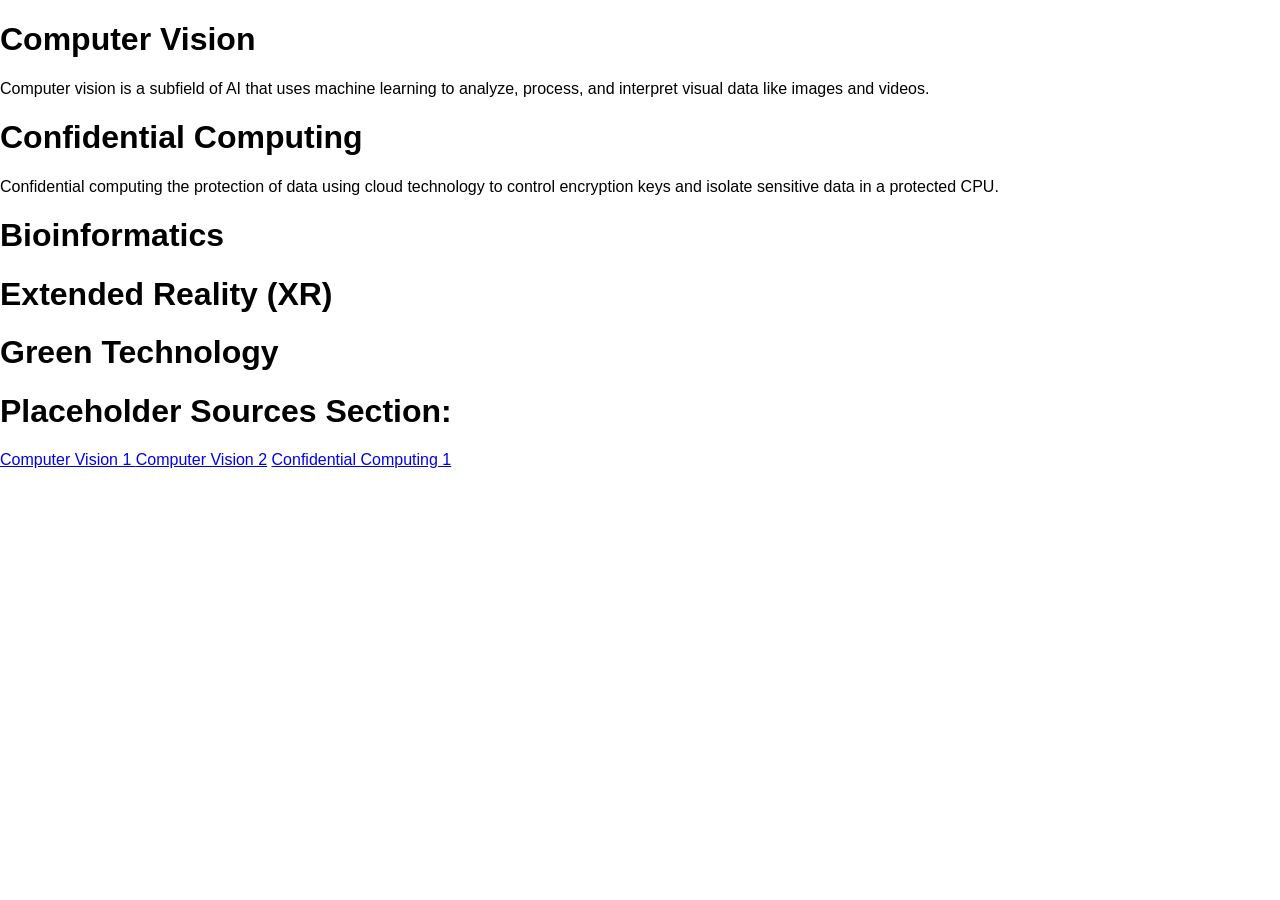
==== brendan/index.html @ 7c13d61e "Added Emerging Technology Descriptions (CV, CC)" ====
<!DOCTYPE html>
<html lang="en">
	<head>
		<style>
			body {
				margin: 0;
				font-family: 'Segoe UI', Tahoma, Geneva, Verdana, sans-serif;
			}
		</style>
	</head>
	
	<body>
		<h1>Computer Vision</h1>
			<p>
				Computer vision is a subfield of AI that uses machine learning to analyze, process, and interpret visual data
				like images and videos.
			</p>
		<h1>Confidential Computing</h1>
			<p>
				Confidential computing the protection of data using cloud technology to control encryption keys and isolate
				sensitive data in a protected CPU.
			</p>
		<h1>Bioinformatics</h1>
			<p>

			</p>
		<h1>Extended Reality (XR)</h1>
			<p>

			</p>
		<h1>Green Technology</h1>
			<p>

			</p>

		<h1>Placeholder Sources Section:</h1>
		<a href="https://montrealethics.ai/computer-vision-surveillance-and-social-control/#:~:text=Computer%20vision%20is%20watching%20you,that%20scares%20many%20of%20us?">
			Computer Vision 1
		</a>

		<a href="https://www.ibm.com/think/topics/computer-vision">Computer Vision 2</a>

		<a href="https://www.ibm.com/think/topics/confidential-computing#:~:text=Confidential%20computing%20is%20a%20cloud,use%20during%20processing%20or%20runtime.">
			Confidential Computing 1
		</a>

		<a></a>

		<a></a>
		
		<a></a>
	</body>
</html>
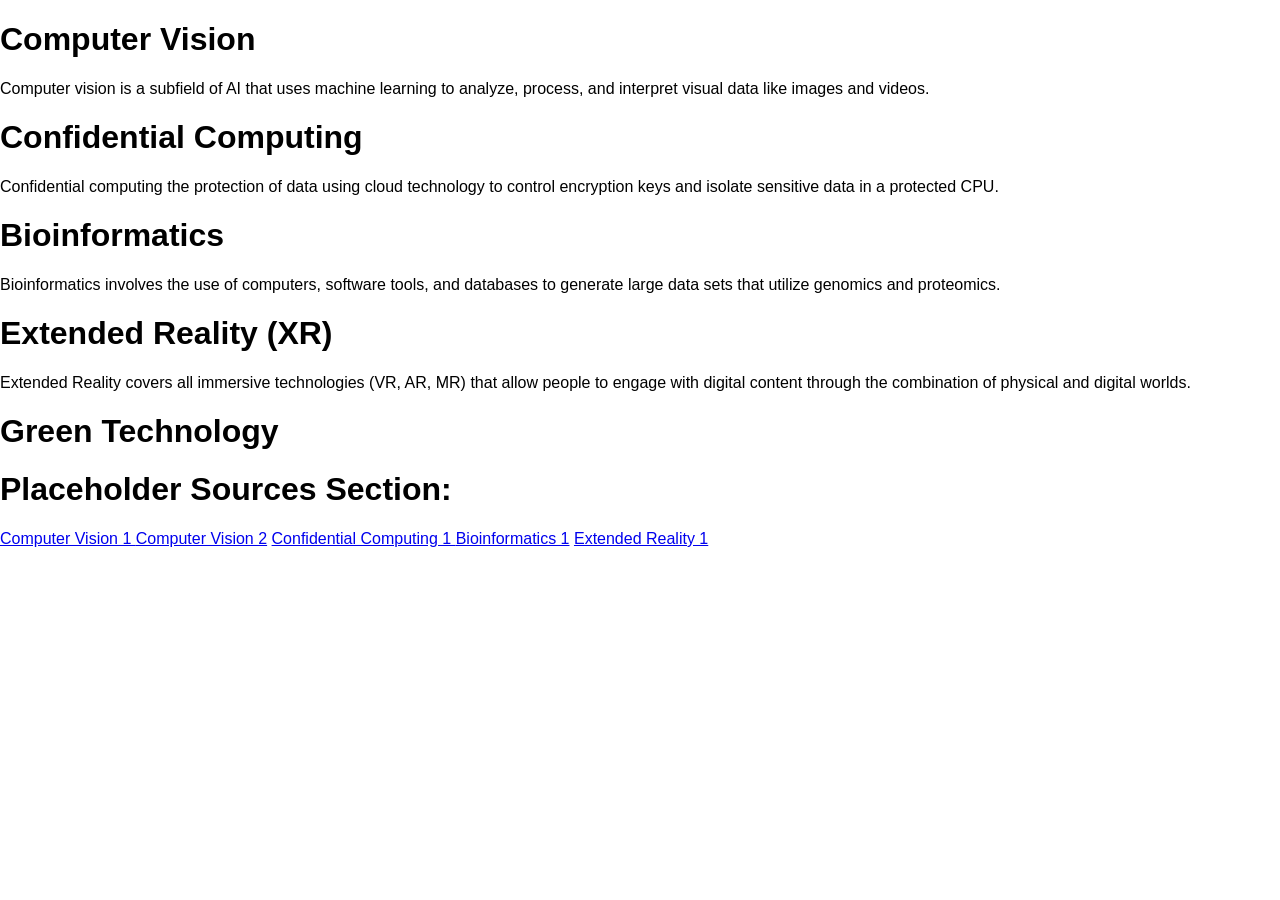
==== commit 3b34bf71: "Finished Emerging Area Descriptions" ====
--- a/brendan/index.html
+++ b/brendan/index.html
@@ -22,11 +22,13 @@
 			</p>
 		<h1>Bioinformatics</h1>
 			<p>
-
+				Bioinformatics involves the use of computers, software tools, and databases to generate large data sets that
+				utilize genomics and proteomics.
 			</p>
 		<h1>Extended Reality (XR)</h1>
 			<p>
-
+				Extended Reality covers all immersive technologies (VR, AR, MR) that allow people to engage with digital content
+				through the combination of physical and digital worlds.
 			</p>
 		<h1>Green Technology</h1>
 			<p>
@@ -44,9 +46,9 @@
 			Confidential Computing 1
 		</a>
 
-		<a></a>
+		<a href="https://www.scq.ubc.ca/what-is-bioinformatics/">Bioinformatics 1</a>
 
-		<a></a>
+		<a href="https://www.autodesk.com/design-make/articles/what-is-xr">Extended Reality 1</a>
 		
 		<a></a>
 	</body>
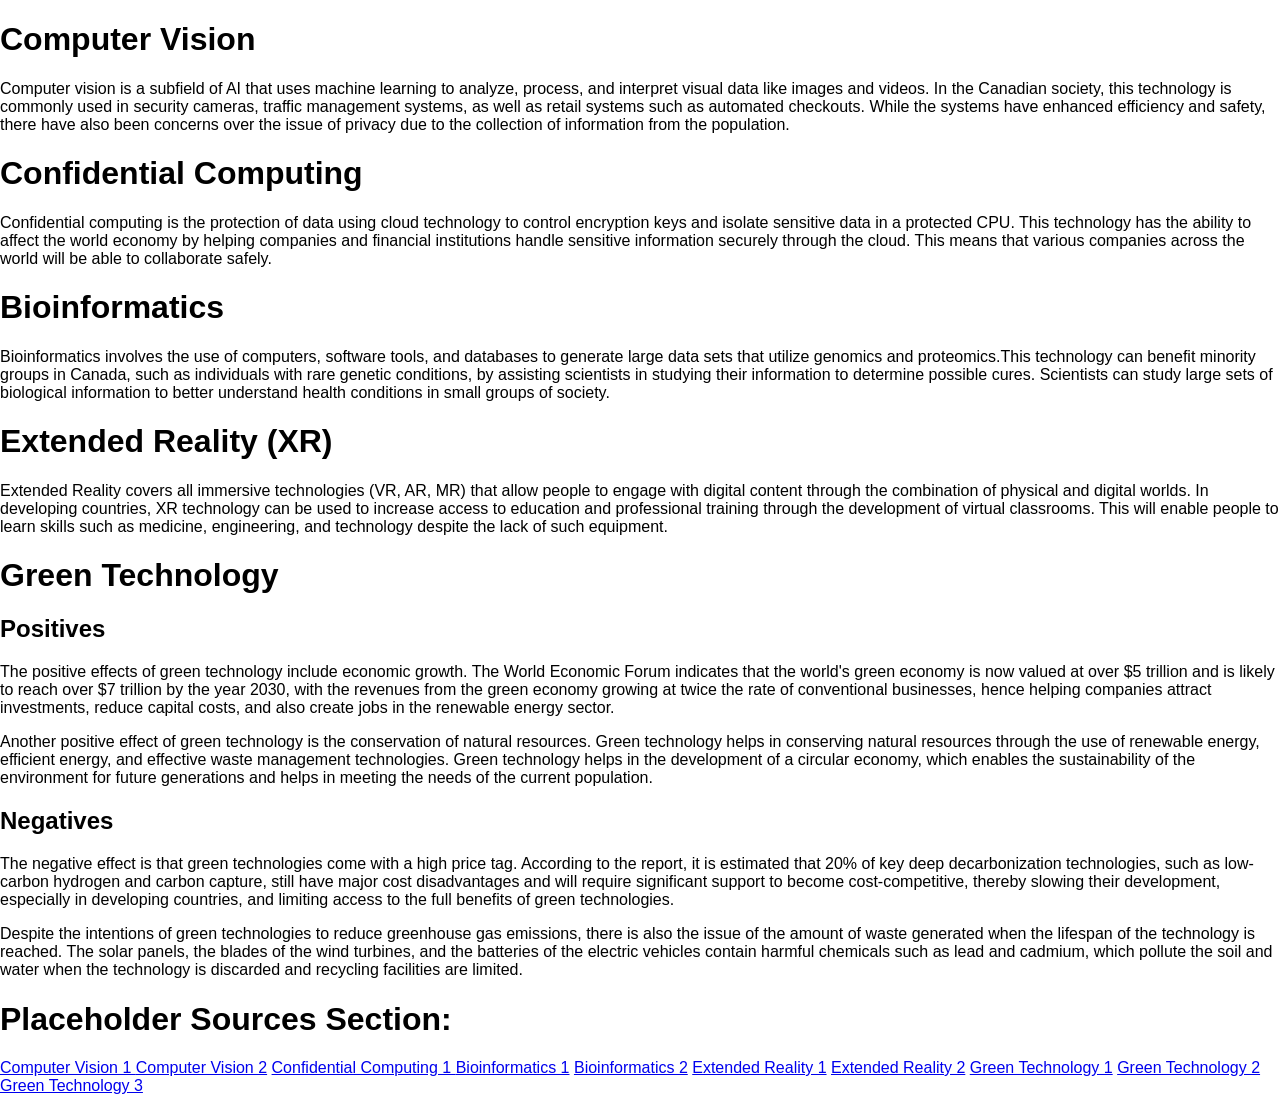
==== commit 03ff6025: "Finished Emerging Areas, Finished Placeholder Sources" ====
--- a/brendan/index.html
+++ b/brendan/index.html
@@ -13,28 +13,60 @@
 		<h1>Computer Vision</h1>
 			<p>
 				Computer vision is a subfield of AI that uses machine learning to analyze, process, and interpret visual data
-				like images and videos.
+				like images and videos. In the Canadian society, this technology is commonly used in security cameras, traffic management
+				systems, as well as retail systems such as automated checkouts. While the systems have enhanced efficiency and safety,
+				there have also been concerns over the issue of privacy due to the collection of information from the population.
 			</p>
 		<h1>Confidential Computing</h1>
 			<p>
-				Confidential computing the protection of data using cloud technology to control encryption keys and isolate
-				sensitive data in a protected CPU.
+				Confidential computing is the protection of data using cloud technology to control encryption keys and isolate
+				sensitive data in a protected CPU. This technology has the ability to affect the world economy by helping companies and
+				financial institutions handle sensitive information securely through the cloud. This means that various companies across
+				the world will be able to collaborate safely.
 			</p>
 		<h1>Bioinformatics</h1>
 			<p>
 				Bioinformatics involves the use of computers, software tools, and databases to generate large data sets that
-				utilize genomics and proteomics.
+				utilize genomics and proteomics.This technology can benefit minority groups in Canada, such as individuals with rare
+				genetic conditions, by assisting scientists in studying their information to determine possible cures. Scientists can
+				study large sets of biological information to better understand health conditions in small groups of society.
 			</p>
 		<h1>Extended Reality (XR)</h1>
 			<p>
 				Extended Reality covers all immersive technologies (VR, AR, MR) that allow people to engage with digital content
-				through the combination of physical and digital worlds.
+				through the combination of physical and digital worlds. In developing countries, XR technology can be used to increase
+				access to education and professional training through the development of virtual classrooms. This will enable people to
+				learn skills such as medicine, engineering, and technology despite the lack of such equipment.
 			</p>
 		<h1>Green Technology</h1>
+		<h2>Positives</h2>
 			<p>
-
+				The positive effects of green technology include economic growth. The World Economic Forum indicates that the world's
+				green economy is now valued at over $5 trillion and is likely to reach over $7 trillion by the year 2030, with the
+				revenues from the green economy growing at twice the rate of conventional businesses, hence helping companies attract
+				investments, reduce capital costs, and also create jobs in the renewable energy sector.
+			</p>
+			
+			<p>
+				Another positive effect of green technology is the conservation of natural resources. Green technology helps in
+				conserving natural resources through the use of renewable energy, efficient energy, and effective waste management
+				technologies. Green technology helps in the development of a circular economy, which enables the sustainability of the
+				environment for future generations and helps in meeting the needs of the current population.
+			</p>
+		<h2>Negatives</h2>
+			<p>
+				The negative effect is that green technologies come with a high price tag. According to the report, it is estimated that
+				20% of key deep decarbonization technologies, such as low-carbon hydrogen and carbon capture, still have major cost
+				disadvantages and will require significant support to become cost-competitive, thereby slowing their development,
+				especially in developing countries, and limiting access to the full benefits of green technologies.
 			</p>
 
+			<p>
+				Despite the intentions of green technologies to reduce greenhouse gas emissions, there is also the issue of the amount of
+				waste generated when the lifespan of the technology is reached. The solar panels, the blades of the wind turbines, and the
+				batteries of the electric vehicles contain harmful chemicals such as lead and cadmium, which pollute the soil and water
+				when the technology is discarded and recycling facilities are limited.
+			</p>
 		<h1>Placeholder Sources Section:</h1>
 		<a href="https://montrealethics.ai/computer-vision-surveillance-and-social-control/#:~:text=Computer%20vision%20is%20watching%20you,that%20scares%20many%20of%20us?">
 			Computer Vision 1
@@ -48,8 +80,14 @@
 
 		<a href="https://www.scq.ubc.ca/what-is-bioinformatics/">Bioinformatics 1</a>
 
+		<a href="https://genomecanada.ca/genomics/bioinformatics/">Bioinformatics 2</a>
+
 		<a href="https://www.autodesk.com/design-make/articles/what-is-xr">Extended Reality 1</a>
 		
-		<a></a>
+		<a href="https://www.unesco.org/en/articles/immersive-technology-supports-education-developing-countries">Extended Reality 2</a>
+
+		<a href="https://www.ibm.com/think/topics/green-technology">Green Technology 1</a>
+		<a href="https://pollution.sustainability-directory.com/question/what-are-the-drawbacks-of-green-tech/">Green Technology 2</a>
+		<a href="https://www.weforum.org/press/2025/12/the-multi-trillion-dollar-growth-opportunity-new-report-shows-green-economy-expected-to-surpass-7-trillion-in-annual-value-by-2030/">Green Technology 3</a>
 	</body>
 </html>
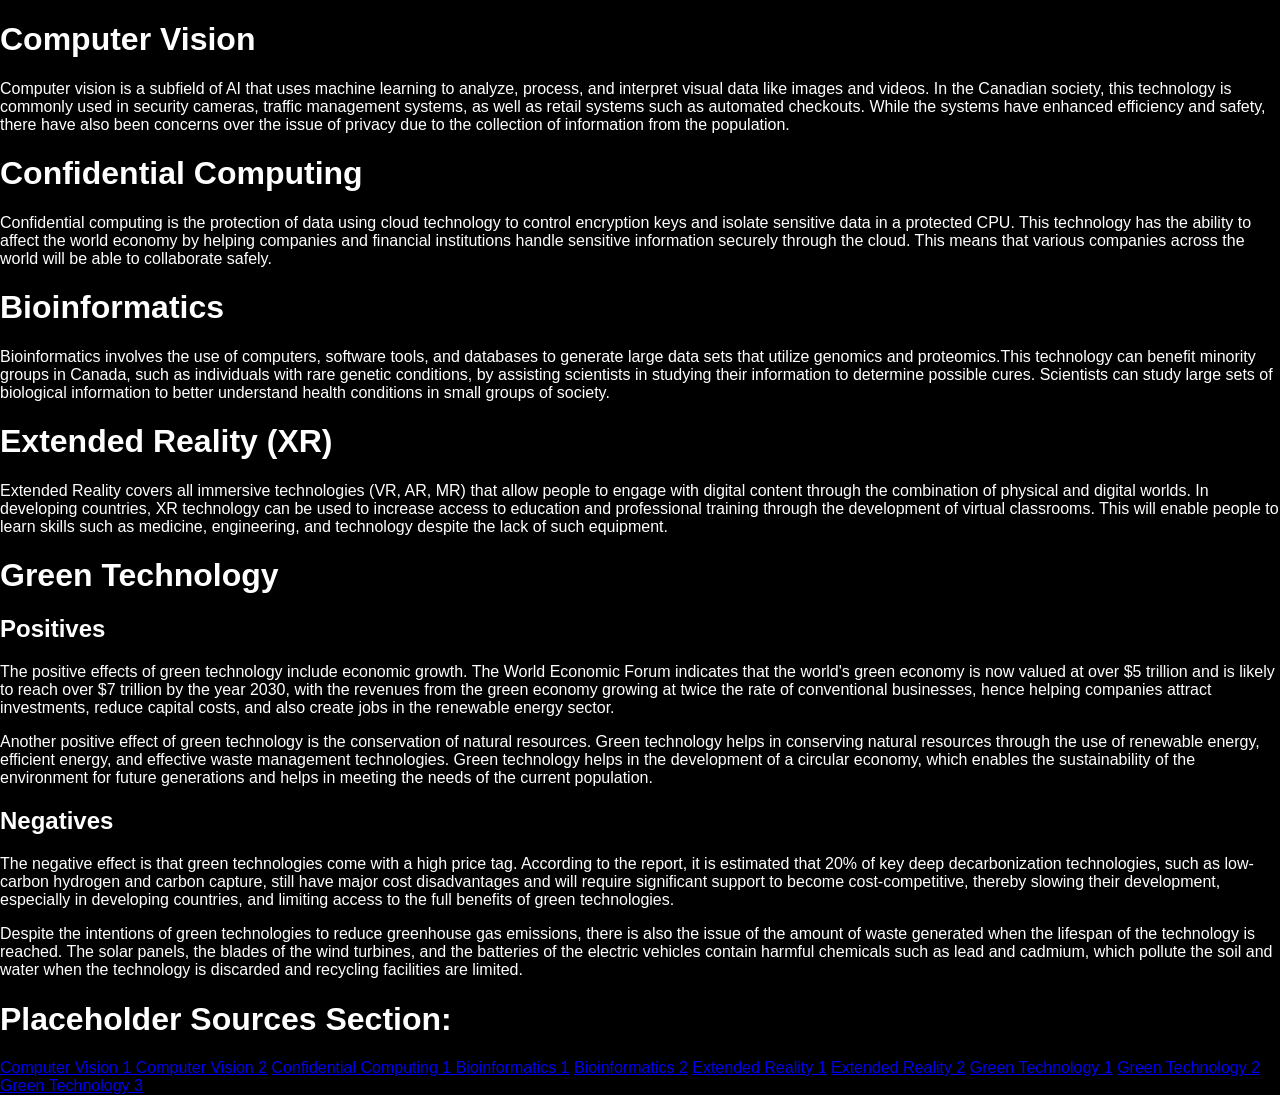
==== commit f4f544e5: "Added Separate HTML Files" ====
--- a/brendan/index.html
+++ b/brendan/index.html
@@ -5,6 +5,8 @@
 			body {
 				margin: 0;
 				font-family: 'Segoe UI', Tahoma, Geneva, Verdana, sans-serif;
+				color: white;
+				background-color: black;
 			}
 		</style>
 	</head>
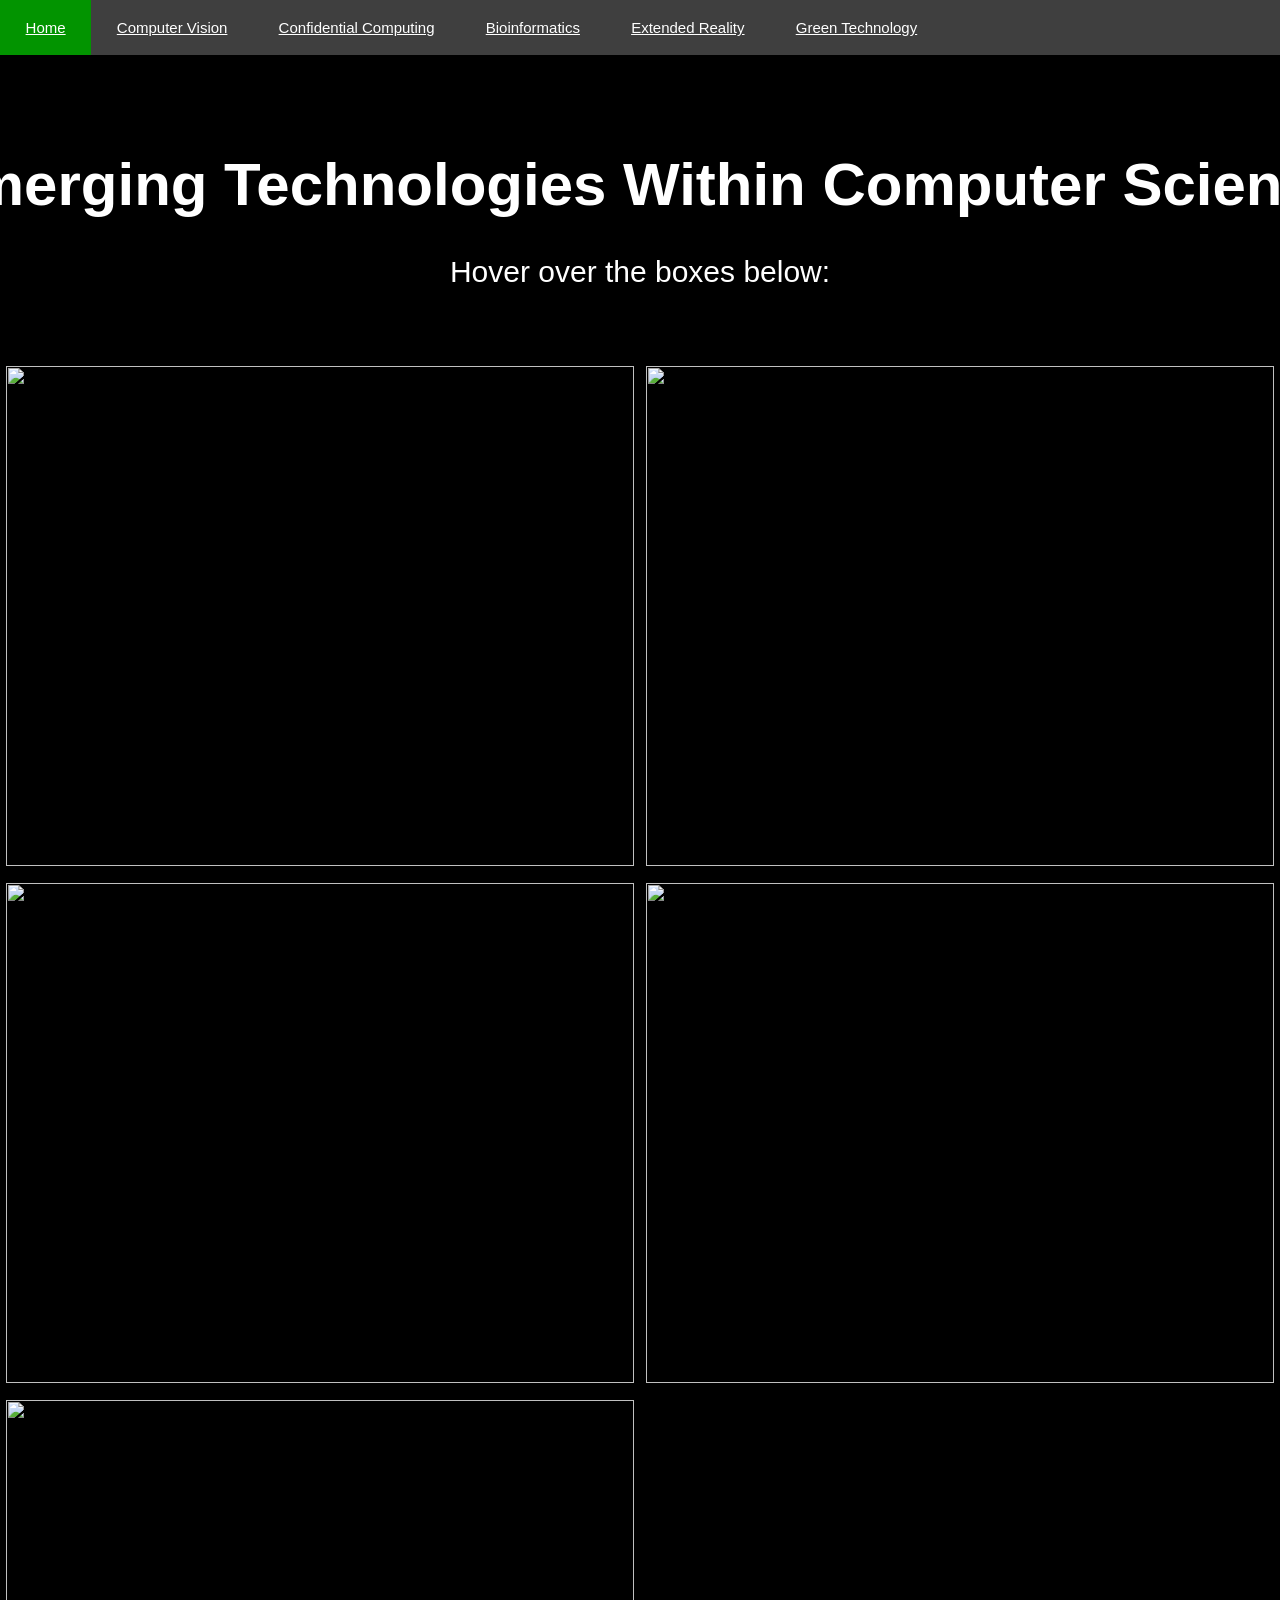
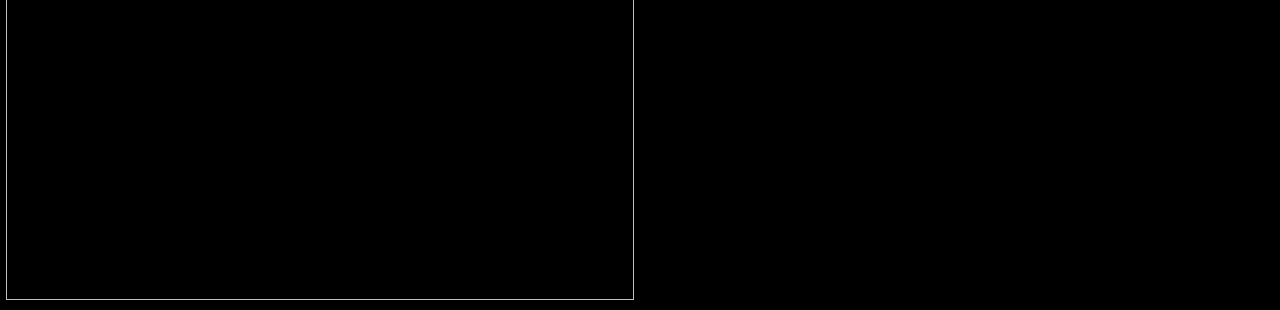
==== commit 86ff9869: "Added CSS to index and moved content to corresponding file" ====
--- a/brendan/index.html
+++ b/brendan/index.html
@@ -8,88 +8,112 @@
 				color: white;
 				background-color: black;
 			}
+			.center {
+				position: absolute;
+				left: 50%;
+				transform: translateX(-50%);
+			}
+			.topnav {
+                overflow: hidden;
+                background-color: rgb(63, 63, 63);
+            }
+            .topnav a {
+                float: left;
+                color: white;
+                text-align: center;
+                padding: 1.5% 2%;
+                font-size: 15px;
+            }
+            .topnav a:hover {
+                background-color: white;
+                color: black;
+            }
+            .topnav a.active {
+                background-color: rgb(2, 148, 0);
+                color: white;
+            }
+            .grid {
+                display: grid;
+                justify-content: center;
+                width: 100%;
+                grid-template-columns: 1fr 1fr;
+            }
+            .container {
+                position: relative;
+                width: 98%;
+                margin: 1%;
+                object-fit: cover;
+            }
+            .container:hover .image {
+                opacity: 0.2;
+            }
+            .container:hover .middle {
+                opacity: 1;
+            }
+            .image {
+                opacity: 1;
+                width: 100%;
+                height: 500px;
+                object-fit: cover;
+                transition: .5 ease;
+            }
+            .middle {
+                transition: .5 ease;
+                opacity: 0;
+                position: absolute;
+                top: 50%;
+                left: 50%;
+                transform: translateX(-50%);
+				transform: translateZ(-50%);
+                text-align: center;
+            }
+            .text-box {
+                background-color: rgb(2, 148, 0);
+                color: white;
+                font-size: 32px;
+                padding: 16px 32px;
+            }
 		</style>
 	</head>
 	
 	<body>
-		<h1>Computer Vision</h1>
-			<p>
-				Computer vision is a subfield of AI that uses machine learning to analyze, process, and interpret visual data
-				like images and videos. In the Canadian society, this technology is commonly used in security cameras, traffic management
-				systems, as well as retail systems such as automated checkouts. While the systems have enhanced efficiency and safety,
-				there have also been concerns over the issue of privacy due to the collection of information from the population.
-			</p>
-		<h1>Confidential Computing</h1>
-			<p>
-				Confidential computing is the protection of data using cloud technology to control encryption keys and isolate
-				sensitive data in a protected CPU. This technology has the ability to affect the world economy by helping companies and
-				financial institutions handle sensitive information securely through the cloud. This means that various companies across
-				the world will be able to collaborate safely.
-			</p>
-		<h1>Bioinformatics</h1>
-			<p>
-				Bioinformatics involves the use of computers, software tools, and databases to generate large data sets that
-				utilize genomics and proteomics.This technology can benefit minority groups in Canada, such as individuals with rare
-				genetic conditions, by assisting scientists in studying their information to determine possible cures. Scientists can
-				study large sets of biological information to better understand health conditions in small groups of society.
-			</p>
-		<h1>Extended Reality (XR)</h1>
-			<p>
-				Extended Reality covers all immersive technologies (VR, AR, MR) that allow people to engage with digital content
-				through the combination of physical and digital worlds. In developing countries, XR technology can be used to increase
-				access to education and professional training through the development of virtual classrooms. This will enable people to
-				learn skills such as medicine, engineering, and technology despite the lack of such equipment.
-			</p>
-		<h1>Green Technology</h1>
-		<h2>Positives</h2>
-			<p>
-				The positive effects of green technology include economic growth. The World Economic Forum indicates that the world's
-				green economy is now valued at over $5 trillion and is likely to reach over $7 trillion by the year 2030, with the
-				revenues from the green economy growing at twice the rate of conventional businesses, hence helping companies attract
-				investments, reduce capital costs, and also create jobs in the renewable energy sector.
-			</p>
+		<div class="topnav">
+			<a href="/index.html" class="active">Home</a>
+			<a href="computer_vision.html">Computer Vision</a>
+			<a href="confidential_computing.html">Confidential Computing</a>
+			<a href="bioinformatics.html">Bioinformatics</a>
+			<a href="extended_reality.html">Extended Reality</a>
+			<a href="green_technology.html">Green Technology</a>
+		</div>
+		<br><br><br>
+			<h1 class="center" style="font-size: 60px; white-space: nowrap;">Emerging Technologies Within Computer Science</h1>
+			<p class="center" style="font-size: 30px; top: 25%;">Hover over the boxes below:</p>
+		<br>
+		<div class="grid" style="position: absolute; top: 40%;">
+			<div class="container">
+				<a href="computer_vision.html"><img class="image" src="https://cdn.prod.website-files.com/6175511828685f75c55ed014/61a4d8bb4f39c36c882a8566_Computer-Vision.jpg"></a>
+				<div class="middle"><a class="text-box" href="computer_vision.html">Computer Vision</a></div>
+			</div>
+
+			<div class="container">
+				<a href="confidential_computing.html"><img class="image" src="https://cdn.aglty.io/fortanix/blog/01june2023/confidential-computing.webp"></a>
+				<div class="middle"><a class="text-box" href="confidential_computing.html">Confidential Computing</a></div>
+			</div>
+
+			<div class="container">
+				<a href="bioinformatics.html"><img class="image" src="https://www.eitdeeptechtalent.eu/wp-content/uploads/gb/ir_cache/2023/09/course-image-2-aspect-ratio-1852-1378-1.png/750_558_75_course-image-2-aspect-ratio-1852-1378-1.png.webp"></a>
+				<div class="middle"><a class="text-box" href="bioinformatics.html">Bioinformatics</a></div>
+			</div>
 			
-			<p>
-				Another positive effect of green technology is the conservation of natural resources. Green technology helps in
-				conserving natural resources through the use of renewable energy, efficient energy, and effective waste management
-				technologies. Green technology helps in the development of a circular economy, which enables the sustainability of the
-				environment for future generations and helps in meeting the needs of the current population.
-			</p>
-		<h2>Negatives</h2>
-			<p>
-				The negative effect is that green technologies come with a high price tag. According to the report, it is estimated that
-				20% of key deep decarbonization technologies, such as low-carbon hydrogen and carbon capture, still have major cost
-				disadvantages and will require significant support to become cost-competitive, thereby slowing their development,
-				especially in developing countries, and limiting access to the full benefits of green technologies.
-			</p>
-
-			<p>
-				Despite the intentions of green technologies to reduce greenhouse gas emissions, there is also the issue of the amount of
-				waste generated when the lifespan of the technology is reached. The solar panels, the blades of the wind turbines, and the
-				batteries of the electric vehicles contain harmful chemicals such as lead and cadmium, which pollute the soil and water
-				when the technology is discarded and recycling facilities are limited.
-			</p>
-		<h1>Placeholder Sources Section:</h1>
-		<a href="https://montrealethics.ai/computer-vision-surveillance-and-social-control/#:~:text=Computer%20vision%20is%20watching%20you,that%20scares%20many%20of%20us?">
-			Computer Vision 1
-		</a>
-
-		<a href="https://www.ibm.com/think/topics/computer-vision">Computer Vision 2</a>
-
-		<a href="https://www.ibm.com/think/topics/confidential-computing#:~:text=Confidential%20computing%20is%20a%20cloud,use%20during%20processing%20or%20runtime.">
-			Confidential Computing 1
-		</a>
-
-		<a href="https://www.scq.ubc.ca/what-is-bioinformatics/">Bioinformatics 1</a>
-
-		<a href="https://genomecanada.ca/genomics/bioinformatics/">Bioinformatics 2</a>
-
-		<a href="https://www.autodesk.com/design-make/articles/what-is-xr">Extended Reality 1</a>
-		
-		<a href="https://www.unesco.org/en/articles/immersive-technology-supports-education-developing-countries">Extended Reality 2</a>
-
-		<a href="https://www.ibm.com/think/topics/green-technology">Green Technology 1</a>
-		<a href="https://pollution.sustainability-directory.com/question/what-are-the-drawbacks-of-green-tech/">Green Technology 2</a>
-		<a href="https://www.weforum.org/press/2025/12/the-multi-trillion-dollar-growth-opportunity-new-report-shows-green-economy-expected-to-surpass-7-trillion-in-annual-value-by-2030/">Green Technology 3</a>
+			<div class="container">
+				<a href="extended_reality.html"><img class="image" src="https://sloanreview.mit.edu/wp-content/uploads/2019/12/FR-Morvan-Extended-Virtual-Augmented-Reality-2400-1290x860.jpg"></a>
+				<div class="middle"><a class="text-box" href="extended_reality.html">Extended Reality</a></div>
+			</div>
+						
+			<div class="container">
+				<a href="green_technology.html"><img class="image" src="https://mcsolutions.vn/wp-content/uploads/2024/07/Insufficient-Infrastructure-Obstacles-to-the-Adoption-of-Green-Technology-.png"></a>
+				<div class="middle"><a class="text-box" href="green_technology.html">Green Technology</a></div>
+			</div>
+		</div>
 	</body>
 </html>
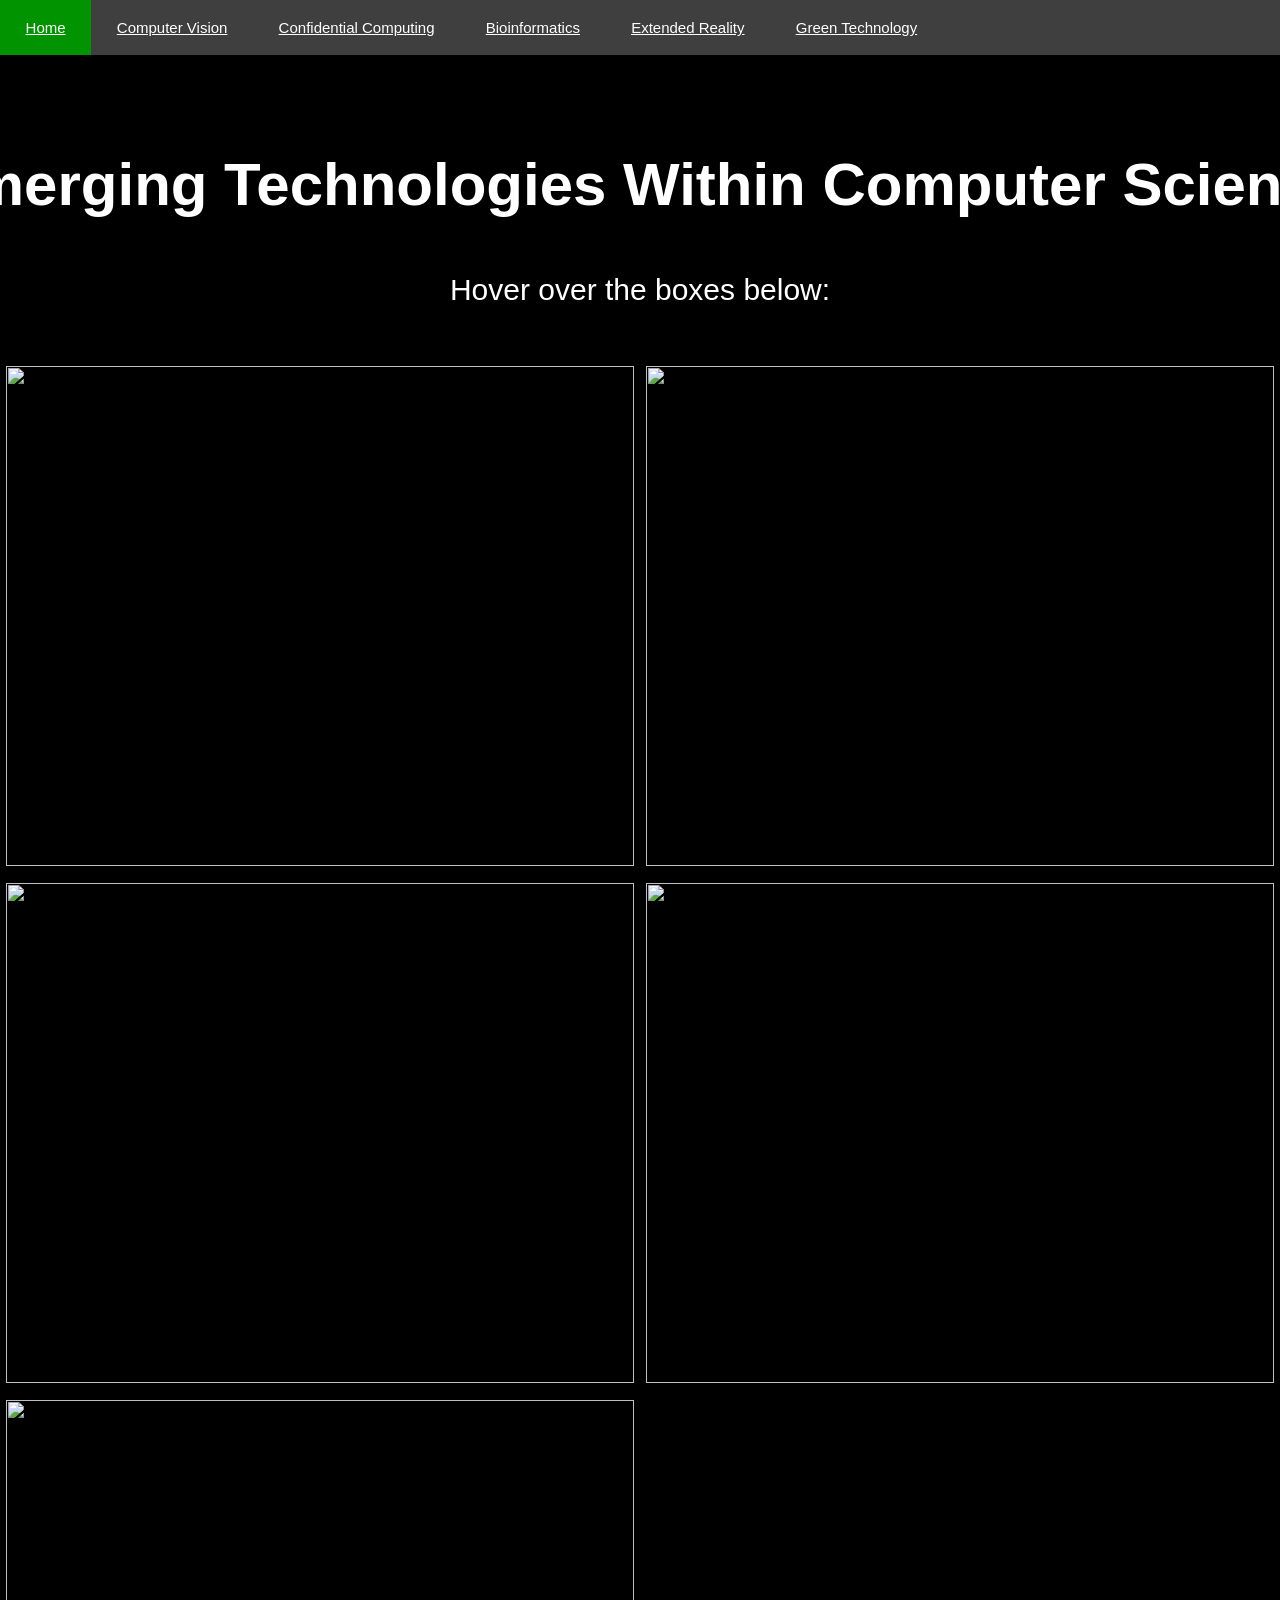
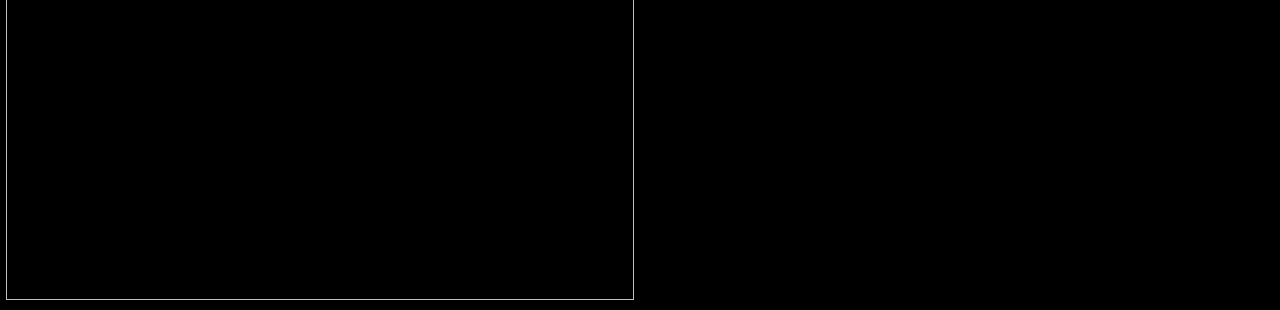
==== commit ed00cb12: "Brendan small CSS Update" ====
--- a/brendan/index.html
+++ b/brendan/index.html
@@ -55,16 +55,16 @@
                 width: 100%;
                 height: 500px;
                 object-fit: cover;
-                transition: .5 ease;
+                transition: .25s ease;
             }
             .middle {
-                transition: .5 ease;
+                transition: .25s ease;
                 opacity: 0;
                 position: absolute;
                 top: 50%;
                 left: 50%;
                 transform: translateX(-50%);
-				transform: translateZ(-50%);
+                white-space: nowrap;
                 text-align: center;
             }
             .text-box {
@@ -78,16 +78,16 @@
 	
 	<body>
 		<div class="topnav">
-			<a href="/index.html" class="active">Home</a>
-			<a href="computer_vision.html">Computer Vision</a>
-			<a href="confidential_computing.html">Confidential Computing</a>
-			<a href="bioinformatics.html">Bioinformatics</a>
-			<a href="extended_reality.html">Extended Reality</a>
-			<a href="green_technology.html">Green Technology</a>
+			<a href="../index.html" class="active">Home</a>
+			<a href="./computer_vision.html">Computer Vision</a>
+			<a href="./confidential_computing.html">Confidential Computing</a>
+			<a href="./bioinformatics.html">Bioinformatics</a>
+			<a href="./extended_reality.html">Extended Reality</a>
+			<a href="./green_technology.html">Green Technology</a>
 		</div>
 		<br><br><br>
-			<h1 class="center" style="font-size: 60px; white-space: nowrap;">Emerging Technologies Within Computer Science</h1>
-			<p class="center" style="font-size: 30px; top: 25%;">Hover over the boxes below:</p>
+        <h1 class="center" style="font-size: 60px; white-space: nowrap;">Emerging Technologies Within Computer Science</h1>
+        <p class="center" style="font-size: 30px; top: 27%;">Hover over the boxes below:</p>
 		<br>
 		<div class="grid" style="position: absolute; top: 40%;">
 			<div class="container">
